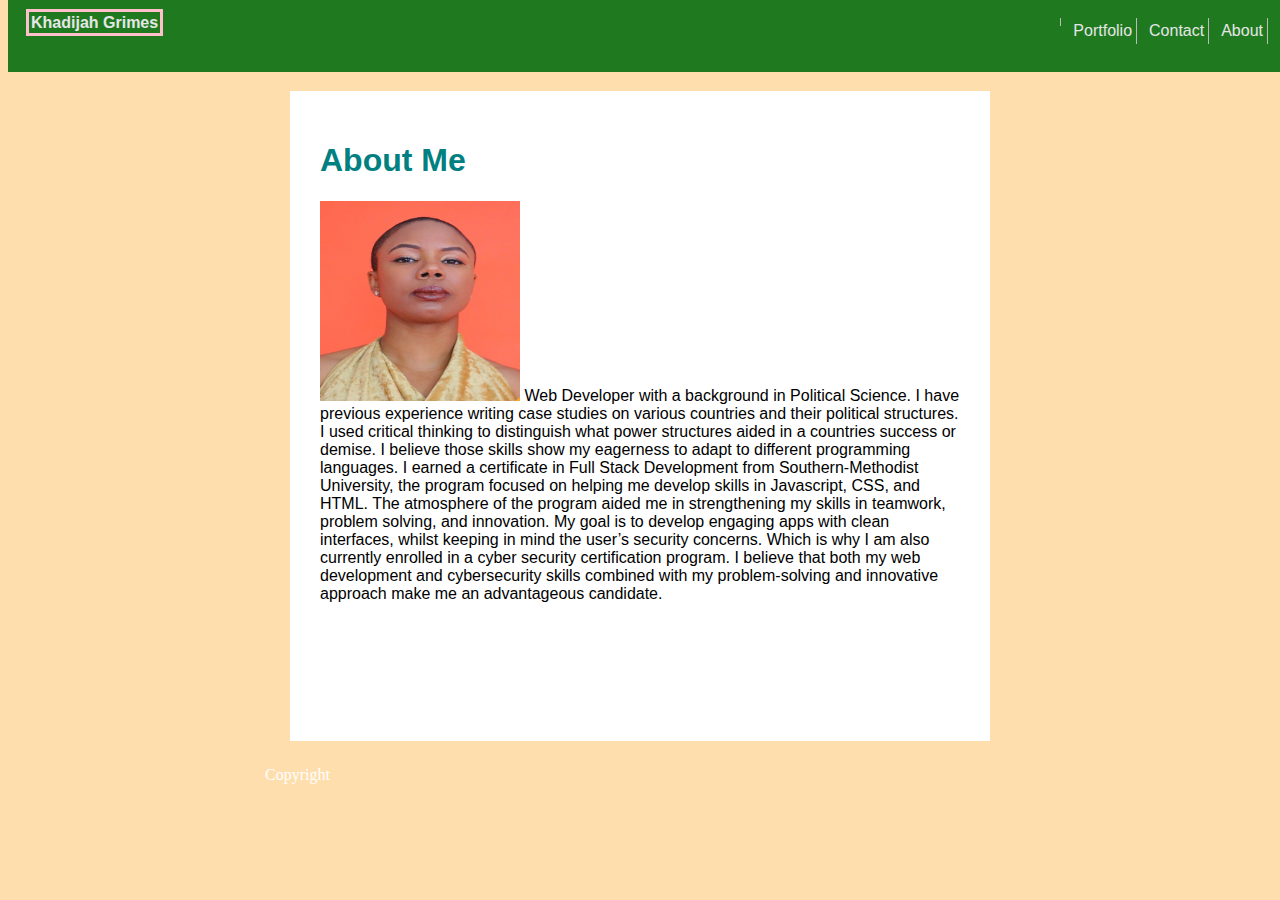
==== index.html @ ba58a625 "whoop there it is" ====
<!DOCTYPE html>
<html lang="en">

<head>
    <meta charset="UTF-8">
    <meta name="viewport" content="width=device-width, initial-scale=1.0">
    <meta http-equiv="X-UA-Compatible" content="ie=edge">
    <title>Index</title>
    <link rel="stylesheet" text="type/css" href="assets/css/style.css">
</head>

<body>
    <div>
        <ul>
            <li><a href="index.html">About</a></li>
            <li><a href="contact.html">Contact</a></li>
            <li><a href="portfolio.html">Portfolio</a></li>
            <li class="khadijah"><a href=""></a>Khadijah Grimes</li>
        </ul>

    </div>

    <div id="container">
        <header>
            <p class="header"></p>
        </header>


        <div class="clearfix">
            <main>
                <div>
                    <h1>About Me</h1>



                    <img src="assets/images/me.jpg" alt="Me" class="rounded" style="width:200px;height:200px;">

                    Web Developer with a background in Political Science. I have previous experience writing
                    case studies on various countries and their political structures. I used critical
                    thinking to distinguish what power structures aided in a countries success or demise.
                    I believe those skills show my eagerness to adapt to different programming languages.
                    I earned a certificate in Full Stack Development from Southern-Methodist University,
                    the program focused on helping me develop skills in Javascript, CSS, and HTML. The atmosphere
                    of the program aided me in strengthening my skills in teamwork, problem solving, and innovation.
                    My goal is to develop engaging apps with clean interfaces, whilst keeping in mind the user’s
                    security concerns.
                    Which is why I am also currently enrolled in a cyber security certification program. I believe that
                    both
                    my web development and cybersecurity skills combined with my problem-solving and innovative
                    approach make me an advantageous candidate.




                </div>

            </main>

            <div class="fixed-bottom">
                <footer>Copyright</footer>
            </div>


</body>

</html>
---- assets/css/style.css ----
*, *::after, *::before{
    box-sizing: border-box; 
}

#container {
  margin: 0 auto;
  margin-top: 50px;
  width: 1000px;
  color: white;
  display: flex; 
  flex-direction: column;
  justify-content: center;
  align-items: center;
}

main {
    background-color:white;
    color: black;
    font-family: 'Franklin Gothic Medium', 'Arial Narrow', Arial, sans-serif;
    width: 700px;
    height: 650px;
    padding: 10px;
    border: 1px; 
    margin: 25px;
    padding: 30px;
}


body {
    background-image: url("https://images.unsplash.com/photo-1564862083038-9f45677eb2a5?ixlib=rb-1.2.1&ixid=eyJhcHBfaWQiOjEyMDd9&auto=format&fit=crop&w=334&q=80"); 
    background-color: navajowhite; 
    background-attachment: fixed;
}


h1 {
    font-weight: bold;
    font-family: 'Franklin Gothic Medium', 'Arial Narrow', Arial, sans-serif;
    color: teal;
}


ul {
    list-style-type: none;
    margin: 0;
    padding: 14px 16px 24px;
    overflow: hidden;
    background-color: #1f7a1f;
}

ul {
    position: fixed;
    top: 0;
    width: 100%;
}


li {
    display: inline; 
    color: white;
}


li a:hover {
background-color: #ff6600;
}

li a {
    font-family: 'Franklin Gothic Medium', 'Arial Narrow', Arial, sans-serif;
    text-align: right;
    color: #e6e6e6;
    float: right;
    border-right: 1px solid #bbb;
    text-decoration: none;
    margin: 4px;
    padding: 4px;
}

.khadijah {
    font-weight: bolder;
    text-size-adjust: x-large;
    font-family: 'Franklin Gothic Medium', 'Arial Narrow', Arial, sans-serif;
    color: #e6e6e6; 
    border-style: solid;
    border-color: pink;
    padding: 2px;
    margin: 2px;
}

.fixed-bottom {
    
}
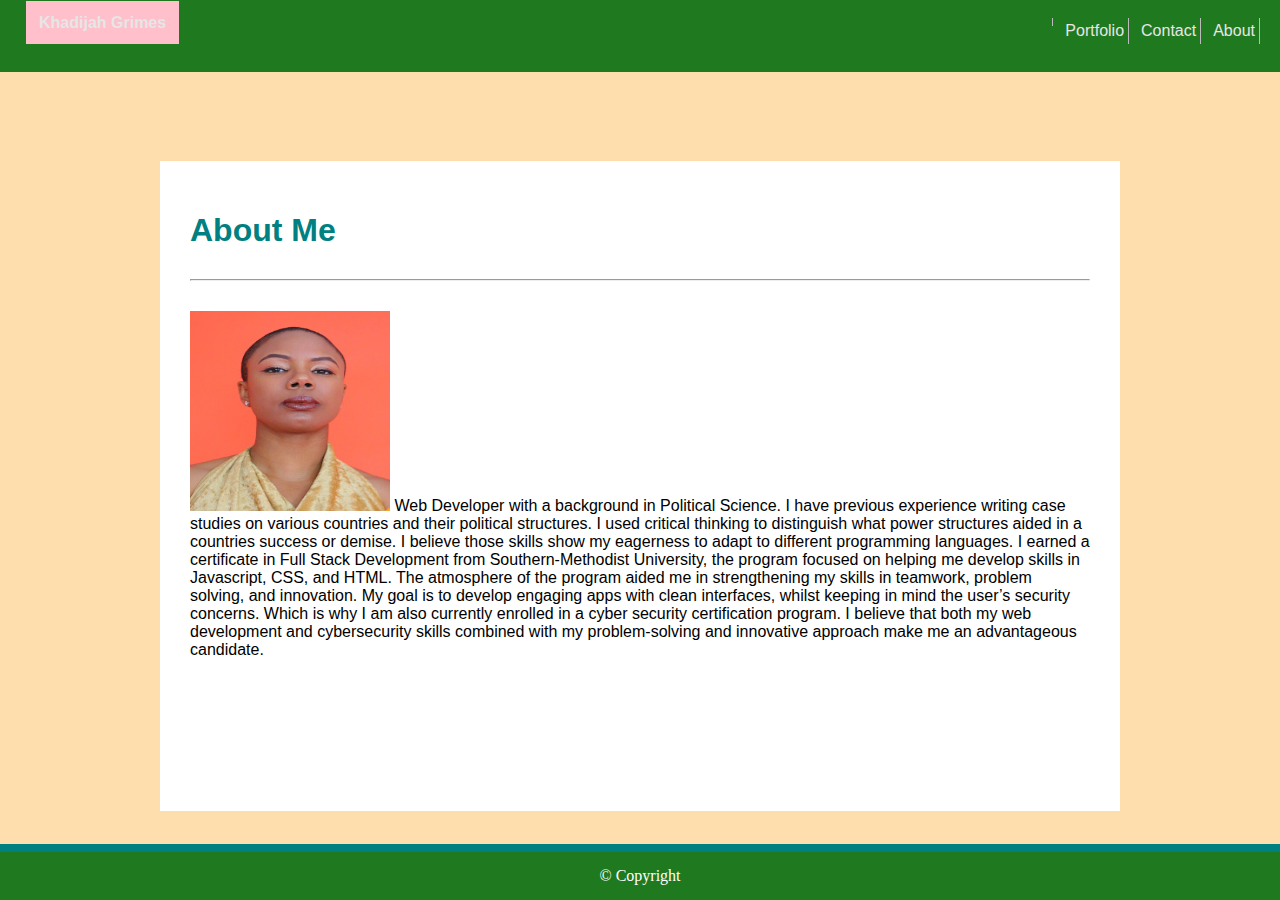
==== commit a0d4fb2f: "Basic-portfolio.html" ====
--- a/index.html
+++ b/index.html
@@ -10,7 +10,7 @@
 </head>
 
 <body>
-    <div>
+    <div class="container">
         <ul>
             <li><a href="index.html">About</a></li>
             <li><a href="contact.html">Contact</a></li>
@@ -18,9 +18,10 @@
             <li class="khadijah"><a href=""></a>Khadijah Grimes</li>
         </ul>
 
+
     </div>
 
-    <div id="container">
+    <div class="container">
         <header>
             <p class="header"></p>
         </header>
@@ -30,7 +31,7 @@
             <main>
                 <div>
                     <h1>About Me</h1>
-
+                    <hr style="margin: 30px 0">
 
 
                     <img src="assets/images/me.jpg" alt="Me" class="rounded" style="width:200px;height:200px;">
@@ -56,10 +57,10 @@
 
             </main>
 
-            <div class="fixed-bottom">
-                <footer>Copyright</footer>
+
+            <div class="footer">
+                <footer> &#169; Copyright</footer>
             </div>
-
 
 </body>
 
--- a/assets/css/style.css
+++ b/assets/css/style.css
@@ -2,10 +2,10 @@
     box-sizing: border-box; 
 }
 
-#container {
+.container {
   margin: 0 auto;
   margin-top: 50px;
-  width: 1000px;
+  width: 960px;
   color: white;
   display: flex; 
   flex-direction: column;
@@ -17,11 +17,11 @@
     background-color:white;
     color: black;
     font-family: 'Franklin Gothic Medium', 'Arial Narrow', Arial, sans-serif;
-    width: 700px;
+    width: 960px;
     height: 650px;
     padding: 10px;
     border: 1px; 
-    margin: 25px;
+    margin: 45px;
     padding: 30px;
 }
 
@@ -83,10 +83,24 @@
     color: #e6e6e6; 
     border-style: solid;
     border-color: pink;
-    padding: 2px;
-    margin: 2px;
+    background-color:pink;
+    padding: 10px;
+    margin: 10px;
+    align-items: stretch; 
 }
 
-.fixed-bottom {
-    
+.footer {
+    position: fixed;
+    left: 0;
+    bottom: 0;
+    width: 100%;
+    padding: 15px;
+    margin-top: 25px;
+    background-color: #1f7a1f;
+    color: white;
+    text-align: center;
+    flex-direction: column;
+    justify-content: center;
+    align-items: center;
+    border-top: 8px solid teal;
 }